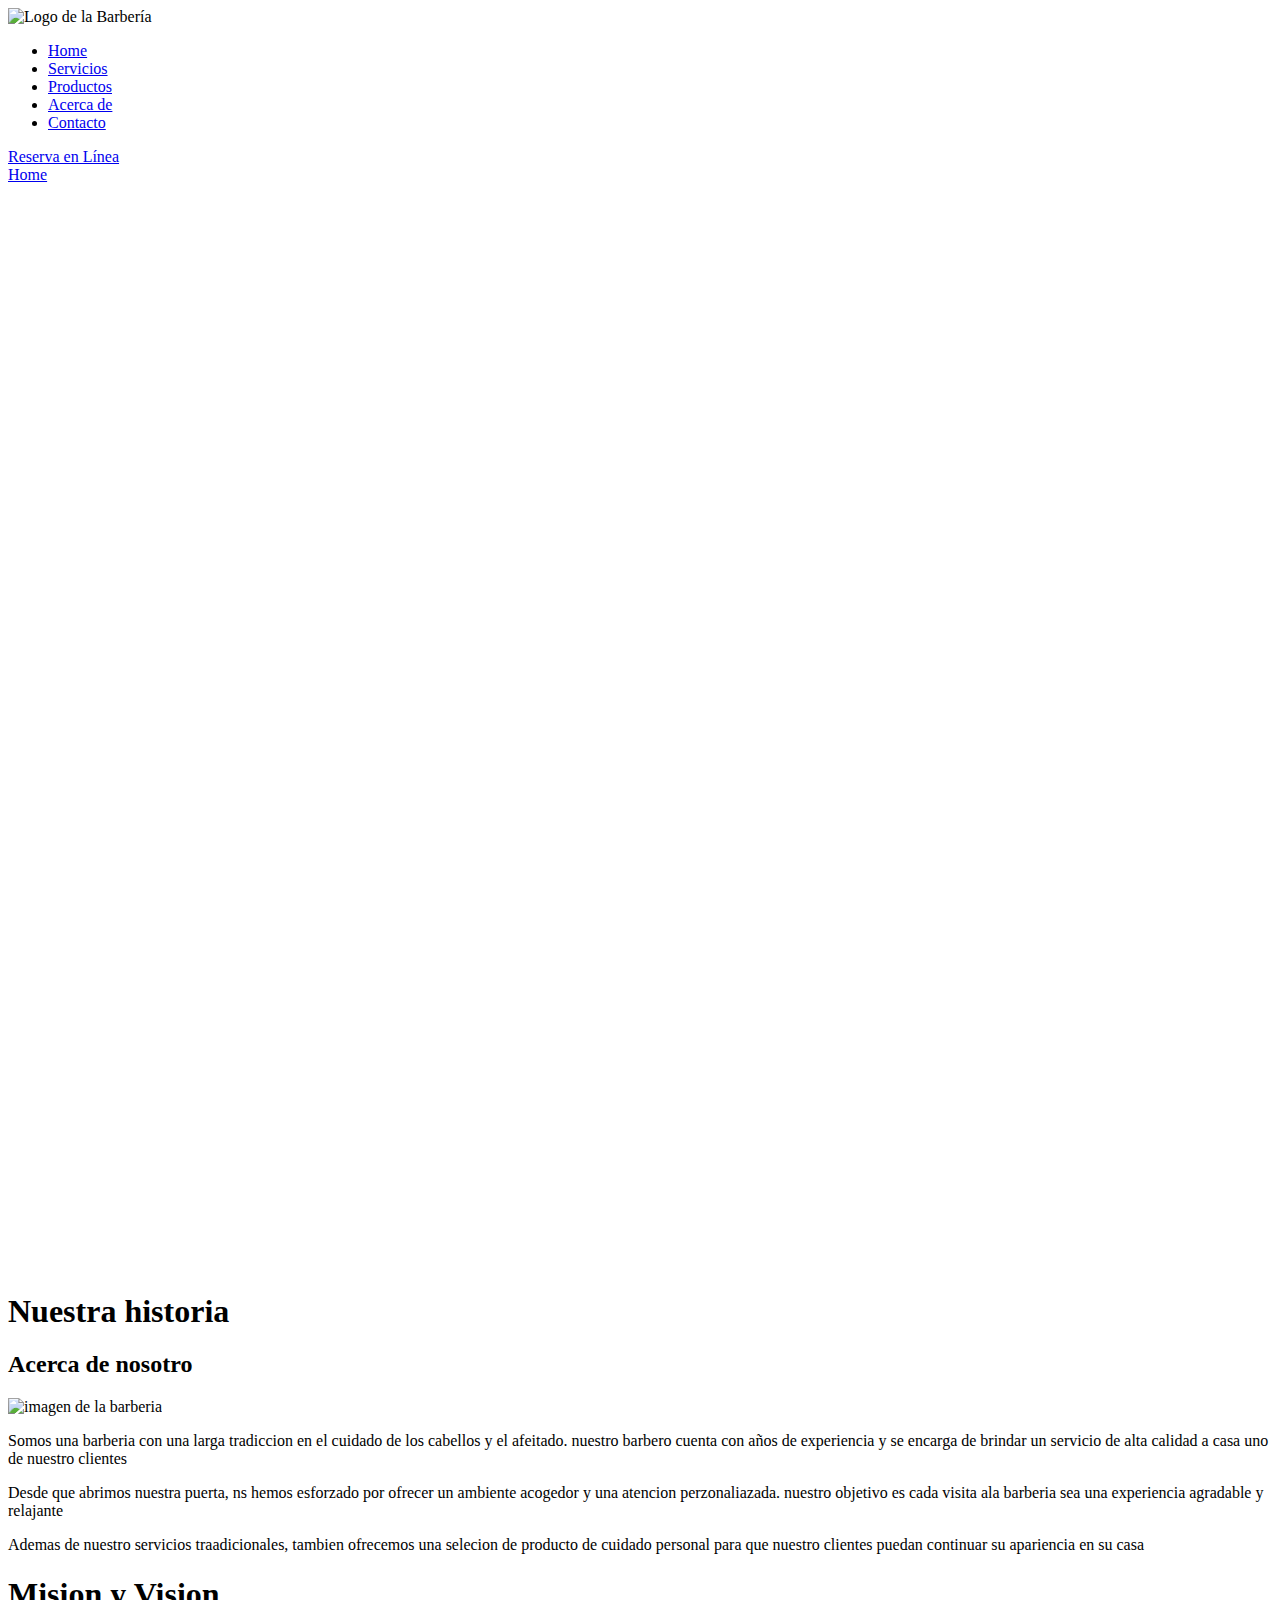
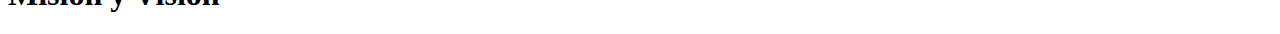
==== acerca.html @ 838a9602 "carol" ====
<!DOCTYPE html>
<html lang="en">
<head>
    <meta charset="UTF-8">
    <meta name="viewport" content="width=device-width, initial-scale=1.0">
    <title>Acerca de nosotro </title>
    <script src="https://cdn.tailwindcss.com"></script>
    <link rel="stylesheet"href="estilo.css">
    <div class="logo">
        <img src="cfbdf28b-7433-45ff-a1e3-3050aff4f7c9.webp" alt="Logo de la Barbería">
    </div>
    <nav>
        <ul class="nav-menu">
            <li class="nav-item"><a href="#home">Home</a></li>
            <li class="nav-item"><a href="#services">Servicios</a></li>
            <li class="nav-item"><a href="#services">Productos</a></li>
            <li class="nav-item"><a href="#about">Acerca de</a></li>
            <li class="nav-item"><a href="#contact">Contacto</a></li>
        </ul>
    </nav>
    <div class="reservation-button">
        <a href="#reserve">Reserva en Línea</a>
    </div>
</head>
 <body
 body {
    margin: 0;
    font-family: Georgia, 'Times New Roman', Times, serif;
}

header {
    display: flex;
    align-items: center;
    padding: 0 20px;
    background-color: hsl(0, 0%, 0%);
    height: 60px;
}

.logo img {
    width: 100px;
    height: 100px;
}

nav {
    margin-left: 20px;
}

.nav-menu {
    list-style: none;
    display: flex;
    margin: 0 30px;
    padding: 0;
    height: 60px;
    align-items: center;
}

.nav-item {
    margin-right: 30px;
}

.nav-item a {
    display: block;
    width: 150px;
    height: 60px;
    line-height: 60px;
    text-align: center;
    color: white;
    text-decoration: none;
}

.nav-item a:hover {
    background-color: #555;
}

.reservation-button {
    margin-left: auto;
}

.reservation-button a {
    display: block;
    width: 200px;
    height: 60px;
    line-height: 60px;
    text-align: center;
    color: white;
    background-color: #c23433;
    text-decoration: none;
}

.reservation-button a:hover {
    background-color: #c23433;
}
  

    <header class="bg-white">
        <div class="mx-auto max-w-screen-xl px-4 sm:px-6 lg:px-8">
          <div class="flex h-16 items-center justify-between">
            <div class="flex-1 md:flex md:items-center md:gap-12">
              <a class="block text-teal-600" href="#">
                <span class="sr-only">Home</span>
                <svg class="h-8" viewBox="0 0 28 24" fill="none" xmlns="">
                  
                </svg>
              </a>
            </div>
      
           
            


      <section class="leading-relaxed max-w-screen-xl mt-12 mx-auto px-4 md:px-8" x-data="{ faqsList: [
        {
            q: 'What are some random questions to ask?',
            a: 'That\'s exactly the reason we created this random question generator. There are hundreds of random questions to choose from so you\'re able to find the perfect random question.'
        },
        {
            q: 'Do you include common questions?',
            a: 'This generator doesn\'t include most common questions. The thought is that you can come up with common questions on your own so most of the questions in this generator.'
        },
        {
            q: 'Can I use this for 21 questions?',
            a: 'Yes! there are two ways that you can use this question generator depending on what you\'re after. You can indicate that you want 21 questions generated.'
        },
        {
            q: 'Are these questions for girls or for boys?',
            a: 'The questions in this generator are gender neutral and can be used to ask either male of females (or any other gender the person identifies with).'
        },
        {
            q: 'What are some random questions to ask?',
            a: 'That\'s exactly the reason we created this random question generator. There are hundreds of random questions to choose from so you\'re able to find the perfect random question to ask friends.'
        },
        {
            q: 'What do you wish you had more talent doing?',
            a: 'If you\'ve been searching for a way to get random questions, you\'ve landed on the correct webpage. We created the Random Question Generator to ask you as many random questions as your heart desires.'
        },
    ] }">
        <div class="space-y-3 text-center">
            <h1 class="text-3xl text-gray-800 font-semibold">
              Nuestra historia 
            </h1>
            <p class="text-gray-600 max-w-lg mx-auto text-lg">
            <h2>Acerca de nosotro </h2>
                <div clas="about-content">
                    <div class = "about-imag">
                        <img src="blob:https://web.whatsapp.com/054fb8b2-876f-4295-ac47-90b8d7f93220" alt ="imagen de la barberia ">
                    </div>
                </div>
                <div class="about-text">
                    <p>Somos una barberia con una larga tradiccion en el cuidado de los cabellos y el afeitado. nuestro barbero cuenta con años de experiencia y se encarga de brindar un servicio de alta calidad a casa uno de nuestro clientes </p>
                    <p>Desde que abrimos nuestra puerta, ns hemos esforzado por ofrecer un ambiente acogedor y una atencion perzonaliazada. nuestro objetivo es cada visita ala barberia sea una experiencia agradable y relajante </p>
                    <p>Ademas de nuestro servicios traadicionales, tambien ofrecemos una selecion de producto de cuidado personal para que nuestro clientes puedan continuar su apariencia en su casa </p>

                </div>
           
            </p>
        <div class="space-y-3 text-center">
            <h1 class="text-3xl text-gray-800 front-semibold">
                Mision y Vision
            </h1>
            <div class 
        </div>
    </section>
</body>
</html>
---- estilo.css ----
<footer>
        <div class="footer-contact">
            Información de Contacto: 123 Calle Principal, Teléfono: 123-456-7890, Email: contacto@barberia.com
        </div>
        <div class="social-links">
            <a href="#"><img src="https://upload.wikimedia.org/wikipedia/commons/b/b9/2023_Facebook_icon.svg" alt="Facebook"></a>
            <a href="#"><img src="https://upload.wikimedia.org/wikipedia/commons/thumb/6/6f/Logo_of_Twitter.svg/2491px-Logo_of_Twitter.svg.png" alt="Twitter"></a>
            <a href="#"><img src="https://upload.wikimedia.org/wikipedia/commons/thumb/9/95/Instagram_logo_2022.svg/1000px-Instagram_logo_2022.svg.png" alt="Instagram"></a>
        </div>
    </footer>
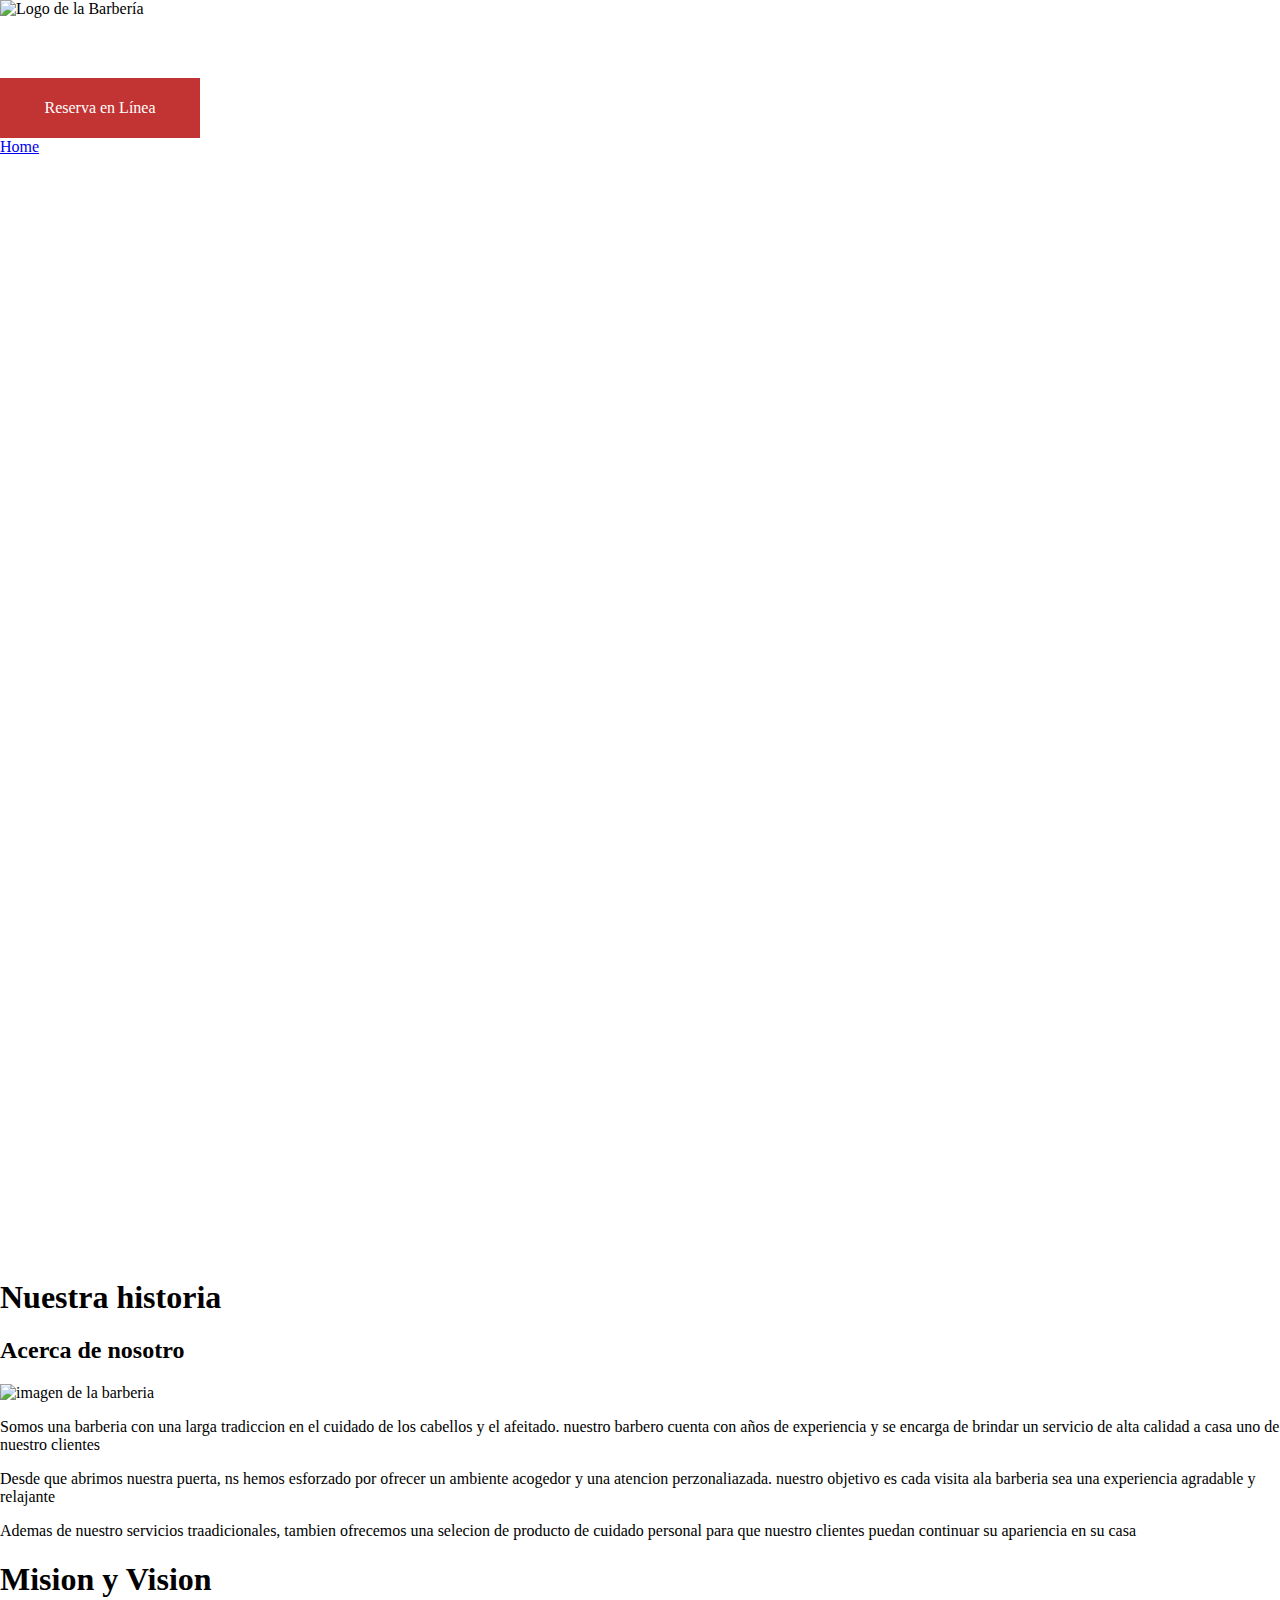
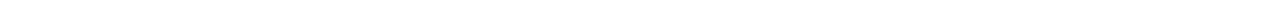
==== commit 80554072: "Update acerca.html" ====
--- a/acerca.html
+++ b/acerca.html
@@ -6,6 +6,8 @@
     <title>Acerca de nosotro </title>
     <script src="https://cdn.tailwindcss.com"></script>
     <link rel="stylesheet"href="estilo.css">
+        <link rel="stylesheet"href="estyle.css">
+
     <div class="logo">
         <img src="cfbdf28b-7433-45ff-a1e3-3050aff4f7c9.webp" alt="Logo de la Barbería">
     </div>
@@ -161,4 +163,4 @@
         </div>
     </section>
 </body>
-</html>+</html>
--- a/estyle.css
+++ b/estyle.css
@@ -0,0 +1,101 @@
+body {
+    margin: 0;
+    font-family: Georgia, 'Times New Roman', Times, serif;
+}
+
+header {
+    display: flex;
+    align-items: center;
+    padding: 0 20px;
+    background-color: hsl(0, 0%, 0%);
+    height: 60px;
+}
+
+.logo img {
+    width: 100px;
+    height: 100px;
+}
+
+nav {
+    margin-left: 20px;
+}
+
+.nav-menu {
+    list-style: none;
+    display: flex;
+    margin: 0 30px;
+    padding: 0;
+    height: 60px;
+    align-items: center;
+}
+
+.nav-item {
+    margin-right: 30px;
+}
+
+.nav-item a {
+    display: block;
+    width: 150px;
+    height: 60px;
+    line-height: 60px;
+    text-align: center;
+    color: white;
+    text-decoration: none;
+}
+
+.nav-item a:hover {
+    background-color: #555;
+}
+
+.reservation-button {
+    margin-left: auto;
+}
+
+.reservation-button a {
+    display: block;
+    width: 200px;
+    height: 60px;
+    line-height: 60px;
+    text-align: center;
+    color: white;
+    background-color: #c23433;
+    text-decoration: none;
+}
+
+.reservation-button a:hover {
+    background-color: #c23433;
+}
+
+
+
+
+
+
+
+
+
+
+footer {
+    font-family: Georgia, 'Times New Roman', Times, serif;
+    padding: 20px;
+    background-color: #000000;
+    color: white;
+    text-align: center;
+}
+
+.footer-contact {
+    font-size: 18px;
+    margin-bottom: 20px;
+}
+
+.social-links a {
+    display: inline-block;
+    width: 40px;
+    height: 40px;
+    margin: 0 10px;
+}
+
+.social-links img {
+    width: 100%;
+    height: 100%;
+}